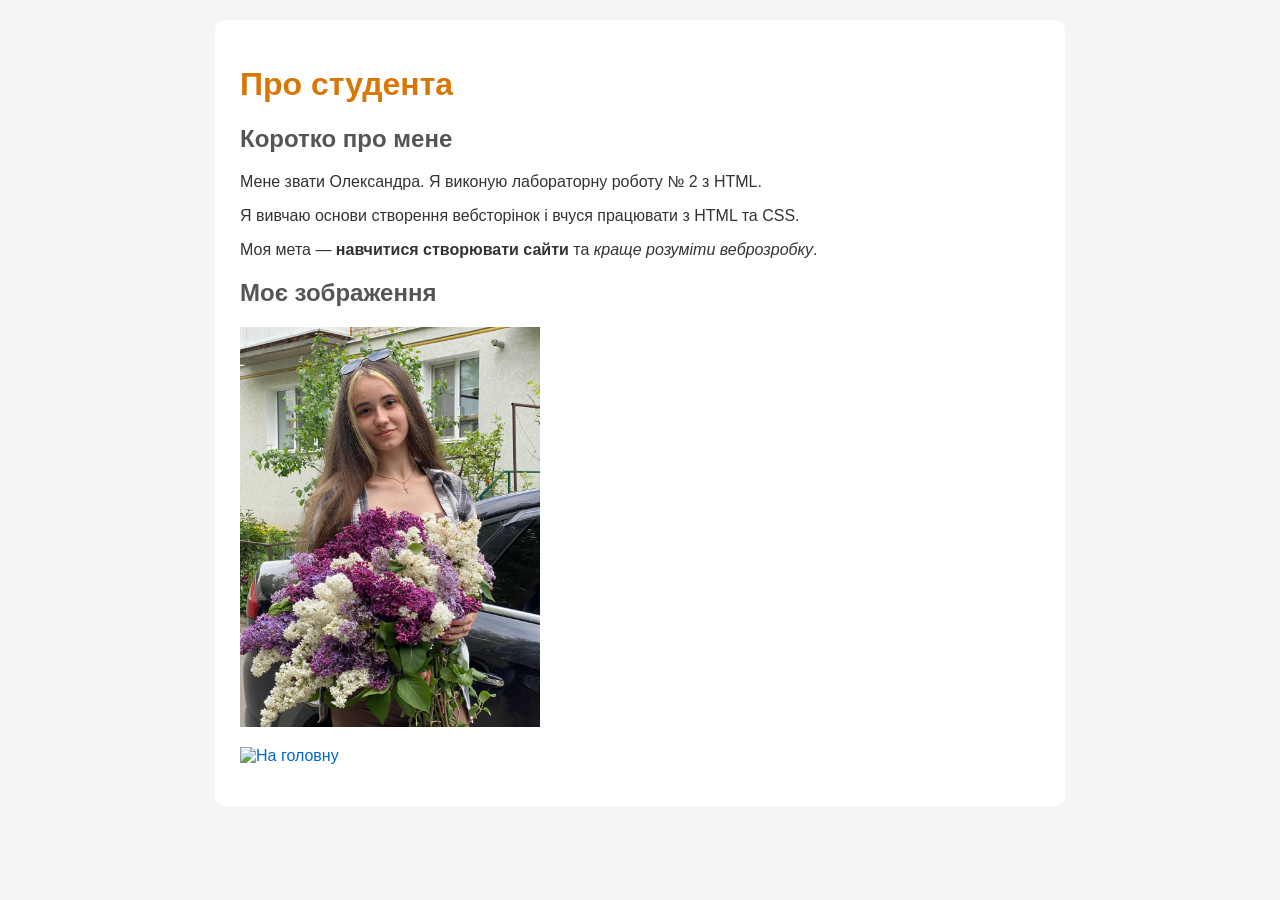
==== Lab2_HTML/author.html @ ce7db1cb "Add Lab2 HTML pages" ====
<!DOCTYPE html>
<html lang="uk">
<head>
    <meta charset="UTF-8">
    <meta name="viewport" content="width=device-width, initial-scale=1.0">
    <title>Про студента</title>
    <link rel="stylesheet" href="styles.css">
</head>
<body>
   <main class="container">
        <h1>Про студента</h1>
        <h2>Коротко про мене</h2>
        <p>Мене звати Олександра. Я виконую лабораторну роботу № 2 з HTML.</p>
        <p>
            Я вивчаю основи створення вебсторінок і вчуся працювати
            з HTML та CSS.
        </p>
        <p>Моя мета — <strong>навчитися створювати сайти</strong>
            та <em>краще розуміти веброзробку</em>.</p>
        <h2>Моє зображення</h2>
        <img src="assets/photo_7_2026-09-17_19-59-52.jpg" width="300" 
             alt="Моє фото">
        <p>
            <a href="index.html" title="Перейти на головну сторінку">
                <img
                    src="https://upload.wikimedia.org/wikipedia/commons/b/ba/Home_icon_orange.png"
                    width="32"
                    alt="На головну">
            </a>
        </p>
    </main>
</body>
</html>
---- Lab2_HTML/styles.css ----
body {
    font-family: Arial, sans-serif;
    background-color: #f5f5f5;
    color: #333333;
    margin: 0;
    padding: 20px;
}
.container {
    max-width: 800px;
    margin: 0 auto;
    padding: 25px;
    background-color: white;
    border-radius: 10px;
}
h1 {
    color: #d97706;
}
h2 {
    color: #555555;
}
a {
    color: #0066cc;
    text-decoration: none;
}
a:hover {
    text-decoration: underline;
}
img {
    max-width: 100%;
    height: auto;
}
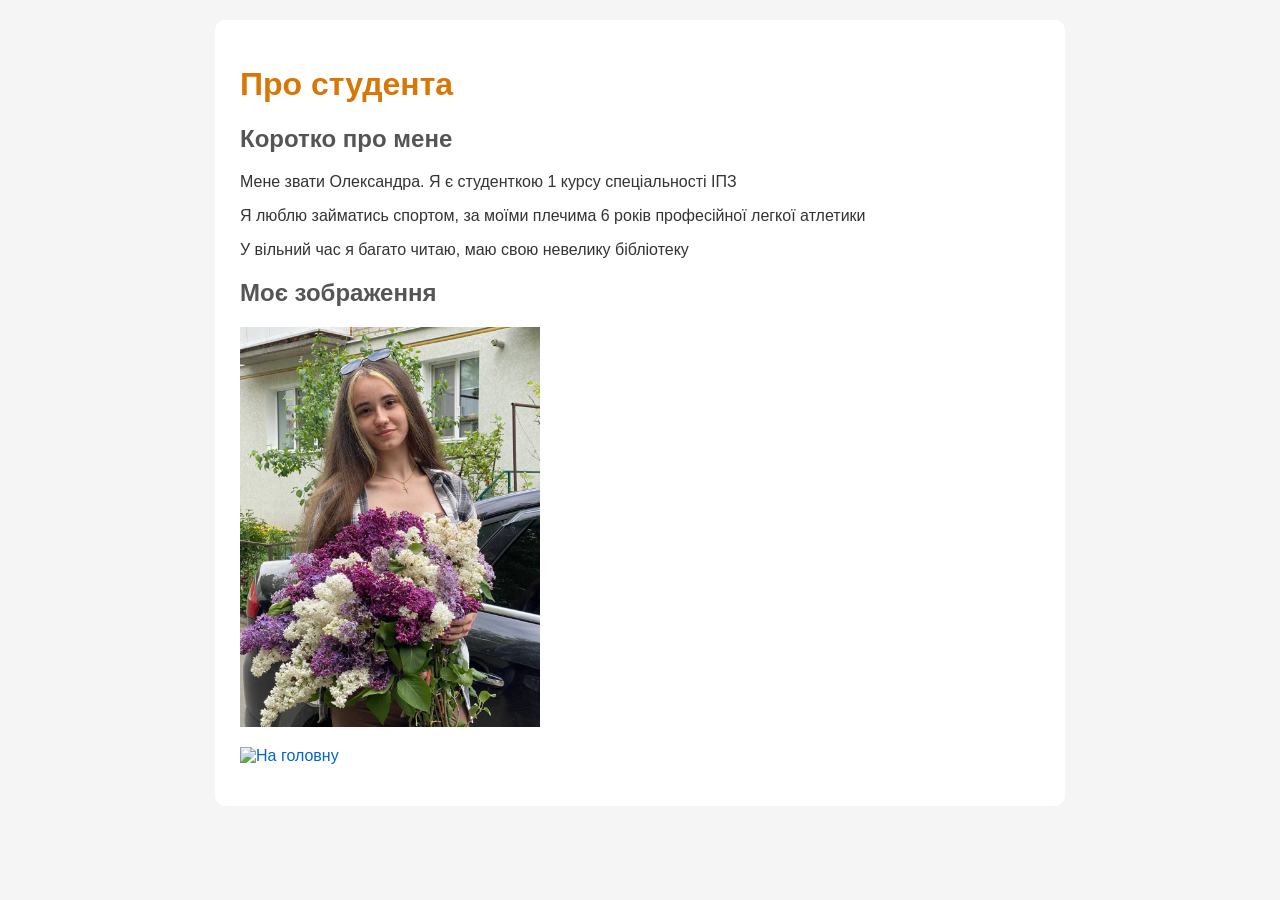
==== commit 1d0145ee: "Update Lab2 HTML pages" ====
--- a/Lab2_HTML/author.html
+++ b/Lab2_HTML/author.html
@@ -10,13 +10,11 @@
    <main class="container">
         <h1>Про студента</h1>
         <h2>Коротко про мене</h2>
-        <p>Мене звати Олександра. Я виконую лабораторну роботу № 2 з HTML.</p>
+        <p>Мене звати Олександра. Я є студенткою 1 курсу спеціальності ІПЗ</p>
         <p>
-            Я вивчаю основи створення вебсторінок і вчуся працювати
-            з HTML та CSS.
+           Я люблю займатись спортом, за моїми плечима 6 років професійної легкої атлетики
         </p>
-        <p>Моя мета — <strong>навчитися створювати сайти</strong>
-            та <em>краще розуміти веброзробку</em>.</p>
+        <p>У вільний час я багато читаю, маю свою невелику бібліотеку</p>
         <h2>Моє зображення</h2>
         <img src="assets/photo_7_2026-09-17_19-59-52.jpg" width="300" 
              alt="Моє фото">
